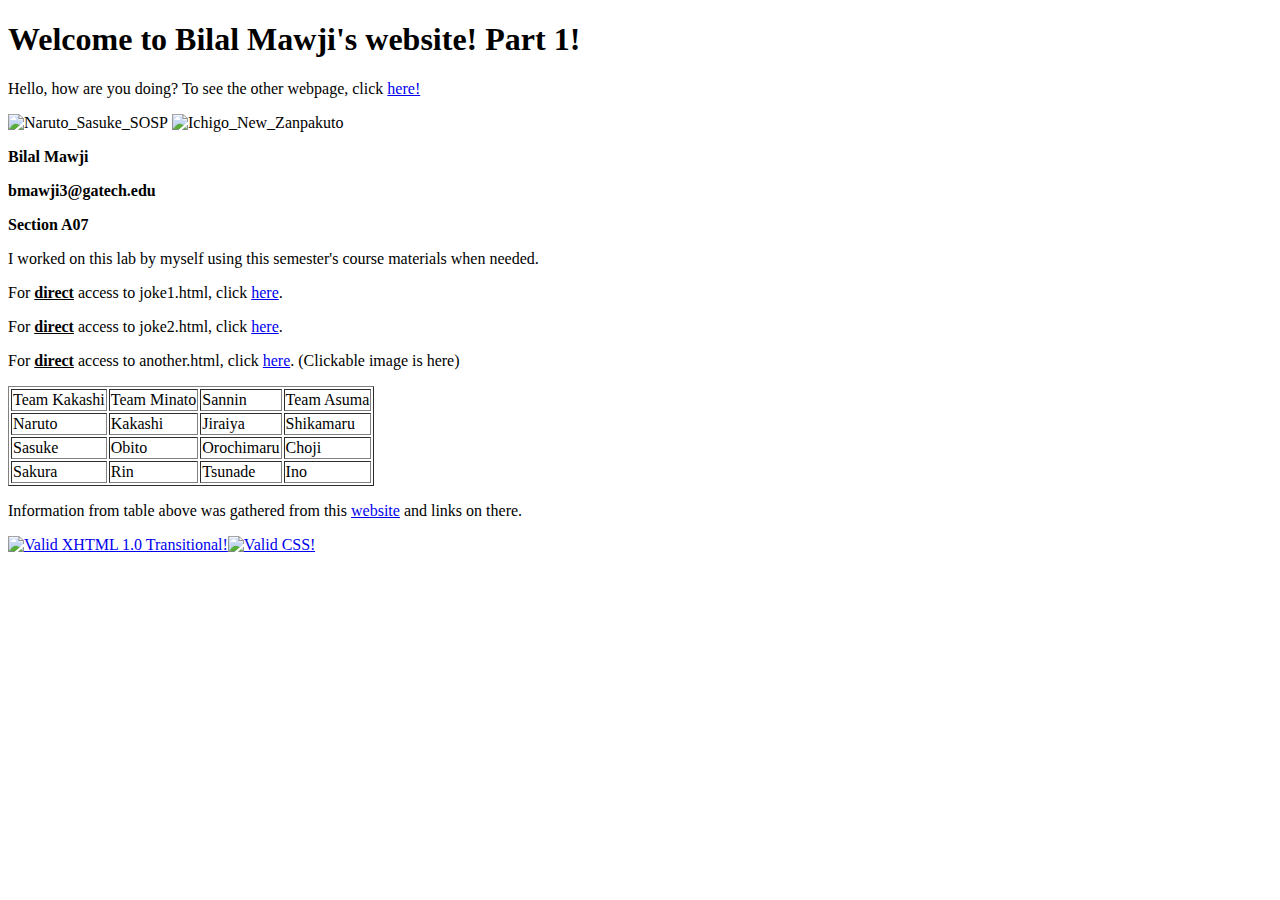
==== index.html @ 4231c595 "Create index.html" ====
<!DOCTYPE html PUBLIC "-//W3C//DTD XHTML 1.0 Transitional//EN"
"http://www.w3.org/TR/xhtml1/DTD/xhtml1-transitional.dtd">
<html xmlns="http://www.w3.org/1999/xhtml" xml:lang="en" lang="en">
<head>
    <link rel="StyleSheet" href="style.css" type="text/css" />
    <meta http-equiv="Content-Type" content="text/html; charset=UTF-8" />
    <title>CS 1301 Webpage Lab 3</title>
</head>
<body>


<!-- Here's the body of your page, where all your spiffy HTML code goes -->

<h1>Welcome to Bilal Mawji's website! Part 1!</h1>

<p> Hello, how are you doing? To see the other webpage, click <a href="http://www.prism.gatech.edu/~bmawji3/lab3/joke1.html">here!</a></p>

<img src="http://goo.gl/HSdFbC" alt="Naruto_Sasuke_SOSP" style="width:602px;height:415px"/>
<img src="http://goo.gl/Qa7cVk" alt="Ichigo_New_Zanpakuto" style="width:602px;height:415px"/>

<p><strong>Bilal Mawji</strong></p>
<p><strong>bmawji3@gatech.edu</strong></p>
<p><strong>Section A07</strong></p>
<p>I worked on this lab by myself using this semester's course materials when needed.</p>

<p>For <strong><u>direct</u></strong> access to joke1.html, click <a href="http://www.prism.gatech.edu/~bmawji3/lab3/joke1.html">here</a>.</p>
<p>For <strong><u>direct</u></strong> access to joke2.html, click <a href="http://www.prism.gatech.edu/~bmawji3/lab3/joke2.html">here</a>.</p>
<p>For <strong><u>direct</u></strong> access to another.html, click <a href="http://www.prism.gatech.edu/~bmawji3/lab3/another.html">here</a>. (Clickable image is here)</p>

<table border = "1">
    <tr>
        <td>Team Kakashi</td>
        <td>Team Minato</td>
        <td>Sannin</td>
        <td>Team Asuma</td>
    </tr>
    <tr>
        <td>Naruto</td>
        <td>Kakashi</td>
        <td>Jiraiya</td>
        <td>Shikamaru</td>
    </tr>
    <tr>
        <td>Sasuke</td>
        <td>Obito</td>
        <td>Orochimaru</td>
        <td>Choji</td>
    </tr>
    <tr>
        <td>Sakura</td>
        <td>Rin</td>
        <td>Tsunade</td>
        <td>Ino</td> 
   </tr>
</table>

<p>Information from table above was gathered from this <a href="http://naruto.wikia.com/wiki/Category:Teams">website</a> and links on there.</p>






<!-- DO NOT CHANGE THIS CODE !-->
<p>
<a href="http://validator.w3.org/check?uri=referer"><img style="border: 0;" src="http://www.w3.org/Icons/valid-xhtml10" alt="Valid XHTML 1.0 Transitional!" height="31" width="88" /></a><a href="http://jigsaw.w3.org/css-validator/check/referer"><img style="border:0;width:88px;height:31px" src="http://www.w3.org/Icons/valid-css.gif" alt="Valid CSS!" /></a>
</p>

</body>
</html>
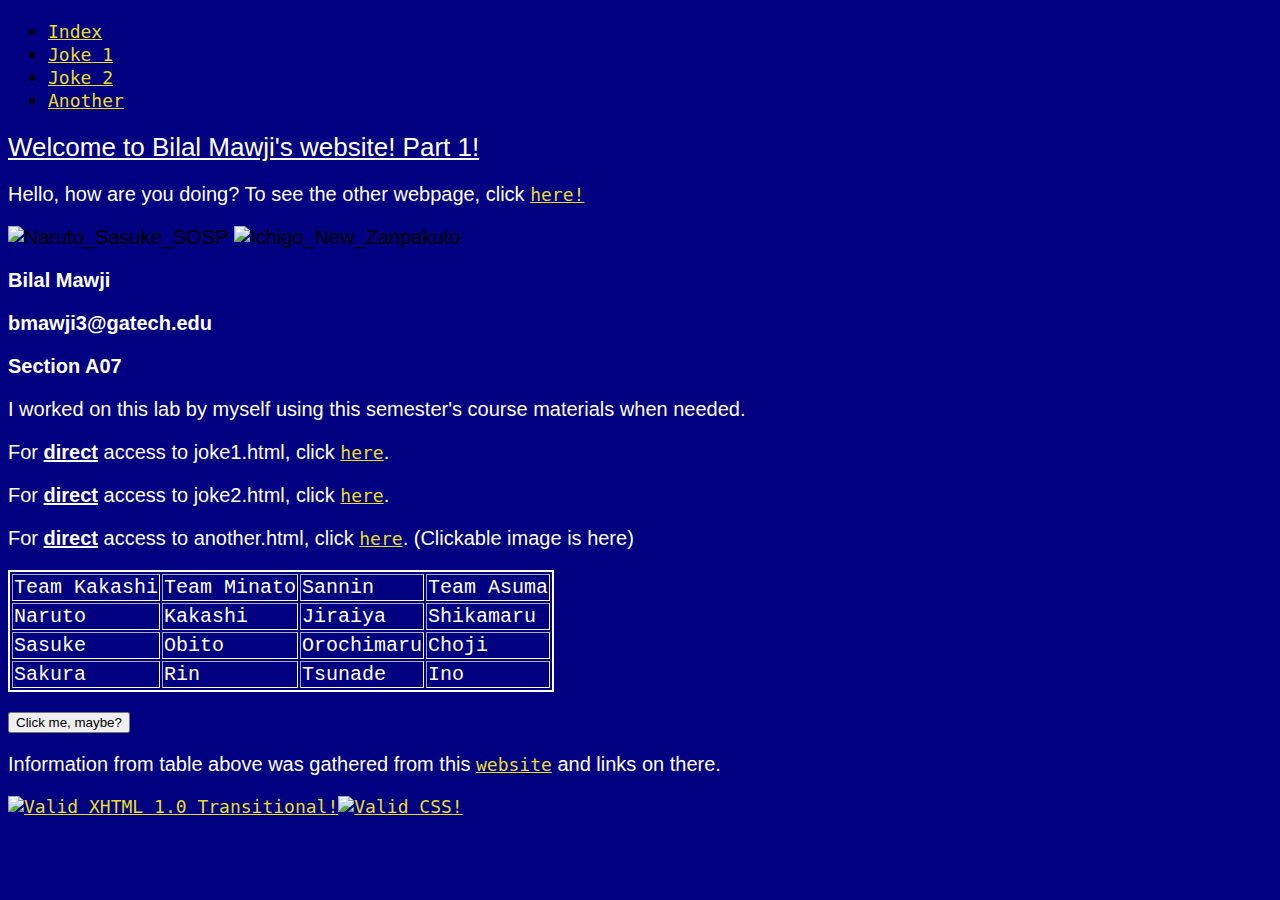
==== commit fb23b8f9: "Added Navigation Bar" ====
--- a/index.html
+++ b/index.html
@@ -5,17 +5,21 @@
     <link rel="StyleSheet" href="style.css" type="text/css" />
     <meta http-equiv="Content-Type" content="text/html; charset=UTF-8" />
     <title>CS 1301 Webpage Lab 3</title>
+    <ul>
+        <li><a href="www.prism.gatech.edu/~bmawji3/lab3/index.html">Index</a></li>
+        <li><a href="www.prism.gatech.edu/~bmawji3/lab3/joke1.html">Joke 1</a></li>
+        <li><a href="www.prism.gatech.edu/~bmawji3/lab3/joke2.html">Joke 2</a></li>
+        <li><a href="www.prism.gatech.edu/~bmawji3/lab3/another.html">Another</a></li>
+    </ul>
 </head>
 <body>
-
-
 <!-- Here's the body of your page, where all your spiffy HTML code goes -->
 
 <h1>Welcome to Bilal Mawji's website! Part 1!</h1>
 
 <p> Hello, how are you doing? To see the other webpage, click <a href="http://www.prism.gatech.edu/~bmawji3/lab3/joke1.html">here!</a></p>
 
-<img src="http://goo.gl/HSdFbC" alt="Naruto_Sasuke_SOSP" style="width:602px;height:415px"/>
+<img src="http://orig13.deviantart.net/7064/f/2014/308/2/b/naruto_and_sasuke_with_sage_of_the_six_paths_by_barelyprodigies-d859kvp.jpg" alt="Naruto_Sasuke_SOSP" style="width:602px;height:415px"/>
 <img src="http://goo.gl/Qa7cVk" alt="Ichigo_New_Zanpakuto" style="width:602px;height:415px"/>
 
 <p><strong>Bilal Mawji</strong></p>
@@ -26,6 +30,8 @@
 <p>For <strong><u>direct</u></strong> access to joke1.html, click <a href="http://www.prism.gatech.edu/~bmawji3/lab3/joke1.html">here</a>.</p>
 <p>For <strong><u>direct</u></strong> access to joke2.html, click <a href="http://www.prism.gatech.edu/~bmawji3/lab3/joke2.html">here</a>.</p>
 <p>For <strong><u>direct</u></strong> access to another.html, click <a href="http://www.prism.gatech.edu/~bmawji3/lab3/another.html">here</a>. (Clickable image is here)</p>
+
+<p id="surprise"></p>
 
 <table border = "1">
     <tr>
@@ -50,9 +56,19 @@
         <td>Sakura</td>
         <td>Rin</td>
         <td>Tsunade</td>
-        <td>Ino</td> 
+        <td>Ino</td>
    </tr>
 </table>
+
+<p></p>
+
+<button onclick="window.location='https://www.youtube.com/watch?v=fWNaR-rxAic';">Click me, maybe?</button>
+<!-- <button onclick="surprise()">Click me, maybe?</button> -->
+<script type="text/javascript">
+    function surprise() {
+        document.getElementById("surprise").innerHTML = "SURPRISE!!"
+    }
+</script>
 
 <p>Information from table above was gathered from this <a href="http://naruto.wikia.com/wiki/Category:Teams">website</a> and links on there.</p>
 
--- a/style.css
+++ b/style.css
@@ -0,0 +1,41 @@
+/* Sample Webpage Lab  style.css - Note that you need to fill this in yourself! */
+
+body {
+  /* Body styles go here.  Example:*/
+  font: 20px "Comic Sans MS", cursive, sans-serif;
+  background: #000080
+}
+
+h1{
+    text-decoration: underline;
+    font: 26px "Comic Sans MS", cursive, sans-serif;
+    color: #ffffff
+}
+
+p {
+    font: 20px "Arial", Arial, sans-serif;
+    color: #ffffff
+}
+
+a {
+    font: 18px "Lucida Console", Monaco, monospace;
+    color: #E8DE2A
+}
+
+a:active {
+    color: #ff69b4
+}
+
+a:hover{
+    background-color: #ff0000
+}
+
+table{
+    font: 20px "Courier New", Courier, monospace;
+    color: #ffffff;
+    border-style: solid;
+    border-width: 2px;
+    border-color: #ffffff;
+}
+
+/* Other possible style blocks go here... */
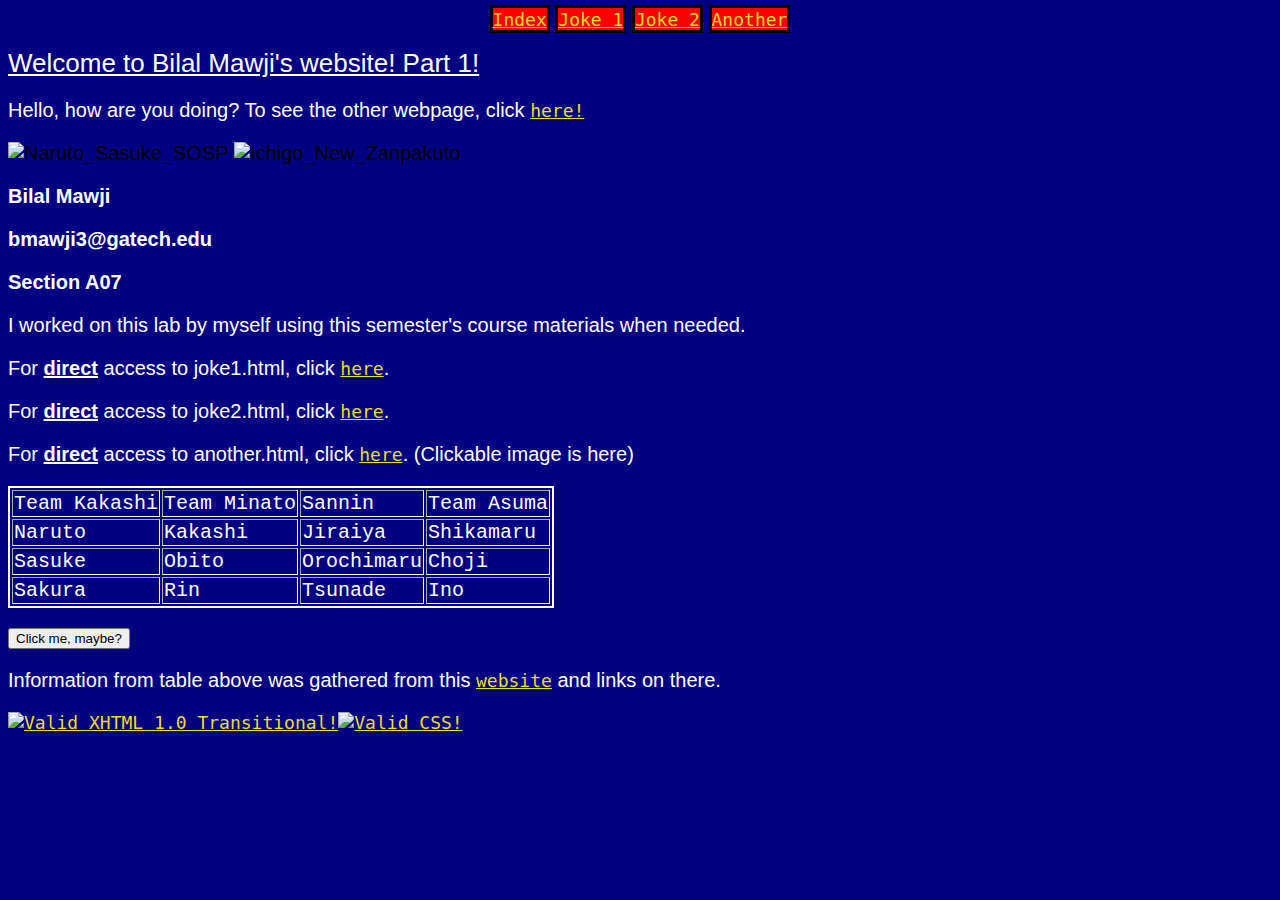
==== commit 9df335fd: "update nav bar" ====
--- a/index.html
+++ b/index.html
@@ -5,12 +5,14 @@
     <link rel="StyleSheet" href="style.css" type="text/css" />
     <meta http-equiv="Content-Type" content="text/html; charset=UTF-8" />
     <title>CS 1301 Webpage Lab 3</title>
-    <ul>
-        <li><a href="www.prism.gatech.edu/~bmawji3/lab3/index.html">Index</a></li>
-        <li><a href="www.prism.gatech.edu/~bmawji3/lab3/joke1.html">Joke 1</a></li>
-        <li><a href="www.prism.gatech.edu/~bmawji3/lab3/joke2.html">Joke 2</a></li>
-        <li><a href="www.prism.gatech.edu/~bmawji3/lab3/another.html">Another</a></li>
-    </ul>
+    <div>
+        <ul>
+            <li><a href="www.prism.gatech.edu/~bmawji3/lab3/index.html">Index</a></li>
+            <li><a href="www.prism.gatech.edu/~bmawji3/lab3/joke1.html">Joke 1</a></li>
+            <li><a href="www.prism.gatech.edu/~bmawji3/lab3/joke2.html">Joke 2</a></li>
+            <li><a href="www.prism.gatech.edu/~bmawji3/lab3/another.html">Another</a></li>
+        </ul>
+    </div>
 </head>
 <body>
 <!-- Here's the body of your page, where all your spiffy HTML code goes -->
--- a/style.css
+++ b/style.css
@@ -38,4 +38,19 @@
     border-color: #ffffff;
 }
 
-/* Other possible style blocks go here... */
+ul {
+    text-align: center;
+    list-style-type: none;
+    margin: 0;
+    padding: 0;
+}
+
+li {
+    display: inline;
+    background-color: red;
+    border: 3px solid black;
+}
+
+head {
+    text-align: center;
+}
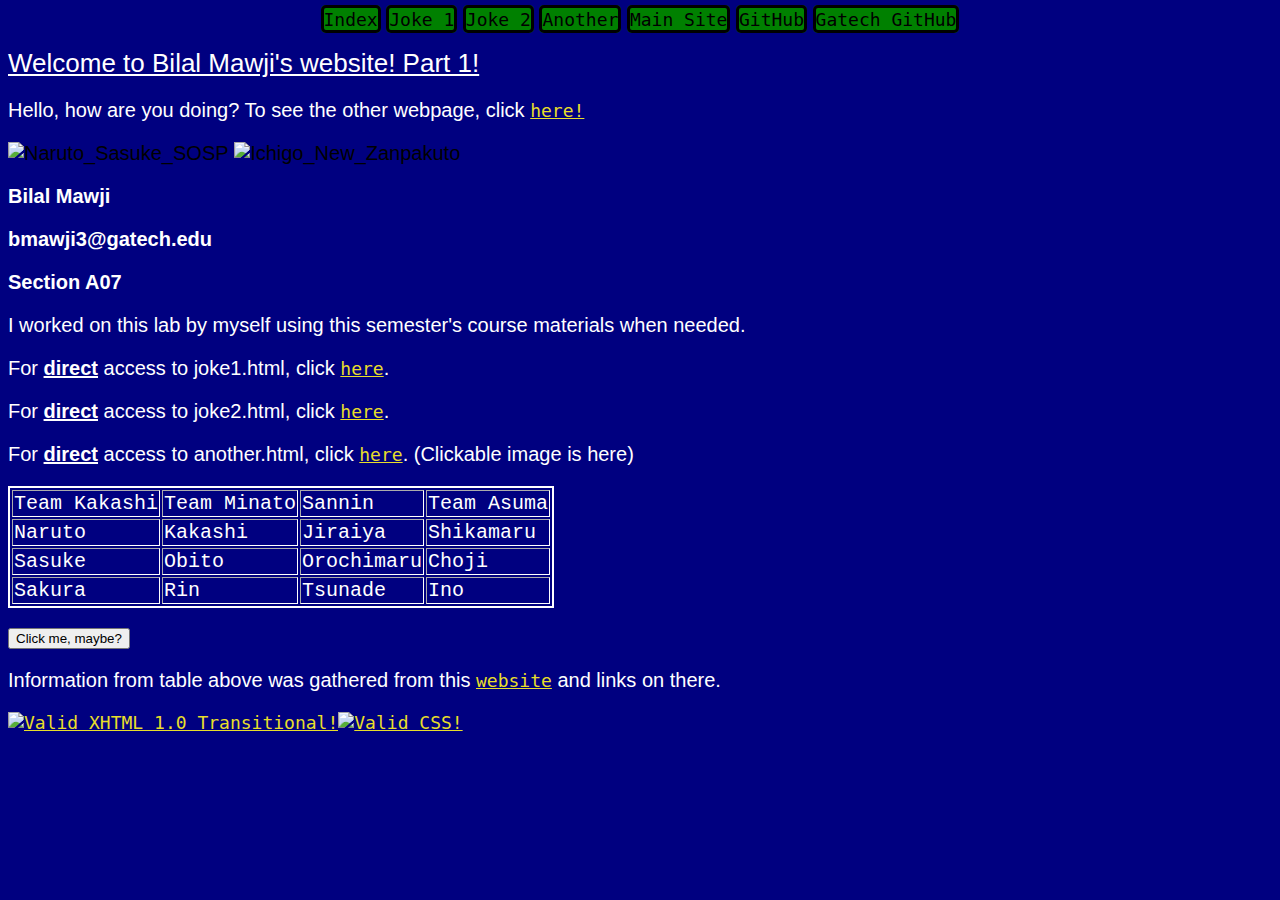
==== commit d4052ab2: "Update index.html" ====
--- a/index.html
+++ b/index.html
@@ -7,10 +7,13 @@
     <title>CS 1301 Webpage Lab 3</title>
     <div>
         <ul>
-            <li><a href="www.prism.gatech.edu/~bmawji3/lab3/index.html">Index</a></li>
-            <li><a href="www.prism.gatech.edu/~bmawji3/lab3/joke1.html">Joke 1</a></li>
-            <li><a href="www.prism.gatech.edu/~bmawji3/lab3/joke2.html">Joke 2</a></li>
-            <li><a href="www.prism.gatech.edu/~bmawji3/lab3/another.html">Another</a></li>
+            <li><a href="http://www.prism.gatech.edu/~bmawji3/lab3/index.html">Index</a></li>
+            <li><a href="http://www.prism.gatech.edu/~bmawji3/lab3/joke1.html">Joke 1</a></li>
+            <li><a href="http://www.prism.gatech.edu/~bmawji3/lab3/joke2.html">Joke 2</a></li>
+            <li><a href="http://www.prism.gatech.edu/~bmawji3/lab3/another.html">Another</a></li>
+            <li><a href="https://sites.google.com/site/bmawji31/">Main Site</a></li>
+            <li><a href="https://github.com/bmawji3">GitHub</a></li>
+            <li><a href="https://github.gatech.edu/bmawji3">Gatech GitHub</a></li>
         </ul>
     </div>
 </head>
--- a/style.css
+++ b/style.css
@@ -47,10 +47,23 @@
 
 li {
     display: inline;
-    background-color: red;
+    background-color: green;
     border: 3px solid black;
 }
 
 head {
     text-align: center;
 }
+
+div ul li {
+    border-radius: 5px;
+}
+
+div ul li a {
+    color: black;
+    text-decoration: none;
+}
+
+/*div ul li a:hover {
+    background-color: none;
+}*/
